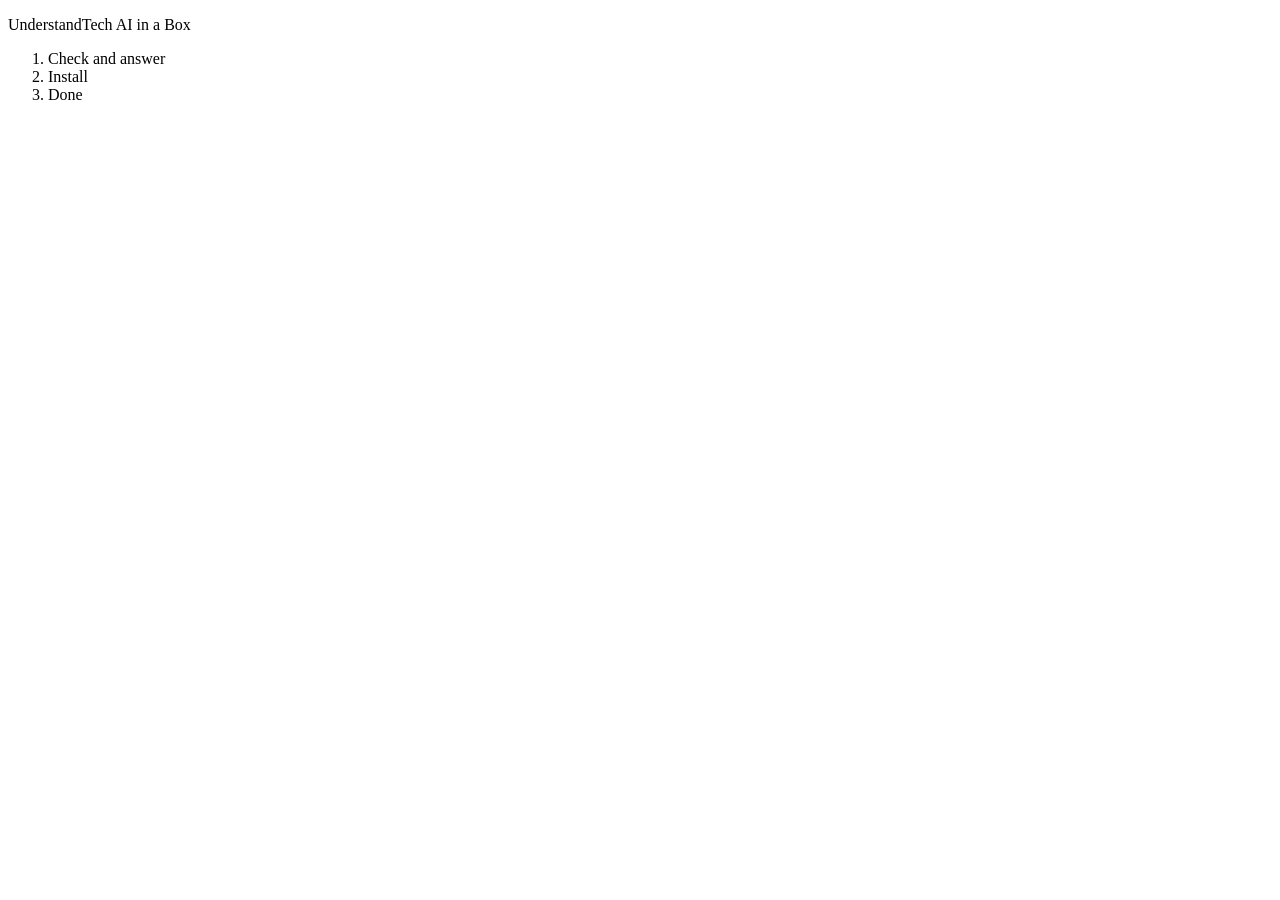
==== cmd/ut-setup/page/index.html @ 79bf1824 "Show the box, the steps and the warnings in the install page The first install from a browser stoppe" ====
<!doctype html>
<html lang="en">
<head>
<meta charset="utf-8">
<meta name="viewport" content="width=device-width, initial-scale=1">
<title>UnderstandTech AI in a Box — installation</title>
<link rel="stylesheet" href="/page/style.css">
<script src="/page/app.js" defer></script>
</head>
<body>
<header>
  <p class="brand">UnderstandTech <span>AI in a Box</span></p>
  <ol class="stepper" aria-label="Installation steps">
    <li id="stage-answers" aria-current="step">Check and answer</li>
    <li id="stage-install">Install</li>
    <li id="stage-done">Done</li>
  </ol>
</header>
<main>

<section id="questions" hidden>
  <div class="card">
    <h2>This box</h2>
    <p id="checking" class="muted">Checking this box…</p>
    <ul id="readiness" class="checklist" aria-live="polite"></ul>
    <p id="not-ready" class="banner failure" hidden>This box cannot be installed as it is. Fix what is marked <b>✕ Problem</b>, then reload this page.</p>
  </div>

  <form id="answers" class="card">
    <h2>Three answers</h2>
    <p class="hint"><span class="required" aria-hidden="true">*</span> required</p>

    <label for="domain">The address people will open <span class="required" aria-hidden="true">*</span></label>
    <input id="domain" name="domain" required value="understand.local" autocomplete="off" spellcheck="false">
    <p class="hint">Keep <code>understand.local</code> on a single network with no DNS server. With one, use a name in your zone, such as <code>ai.example.com</code>, and publish it and <code>*.ai.example.com</code> pointing at this box.</p>

    <label for="license">The license key UnderstandTech sent <span class="required" aria-hidden="true">*</span></label>
    <div class="secret-input">
      <input id="license" name="license" type="password" required autocomplete="off" spellcheck="false">
      <button type="button" id="show-license" class="quiet" aria-pressed="false">Show</button>
    </div>

    <fieldset>
      <legend>Send UnderstandTech usage reports? <span class="required" aria-hidden="true">*</span></legend>
      <p class="hint">How loaded the box was and how many people it served — counts, never content, never who. Answer no on a box with no Internet.</p>
      <label class="choice"><input type="radio" name="reporting" value="yes" required> Yes</label>
      <label class="choice"><input type="radio" name="reporting" value="no"> No</label>
    </fieldset>

    <p id="refused" class="banner failure" role="alert" hidden></p>
    <button id="install" class="primary">Install</button>
  </form>
</section>

<section id="running" class="card" hidden>
  <h2 id="step" aria-live="polite">Starting</h2>
  <p class="muted"><span id="elapsed">0:00</span> elapsed</p>
  <div id="images-block" hidden>
    <progress id="images" aria-describedby="count"></progress>
    <p id="count"></p>
  </div>
  <ol id="steps" class="checklist"></ol>
  <div id="warnings-block" class="banner warning" hidden>
    <p><b>⚠ Worth reading</b></p>
    <ul id="warnings"></ul>
  </div>
  <div id="failure-block" class="banner failure" role="alert" hidden>
    <p><b>✕ The install stopped</b> during <span id="failed-step"></span>.</p>
    <p id="failure"></p>
    <p>Nothing was rolled back: running it again resumes where it stopped.</p>
    <button id="again" class="primary">Try again</button>
  </div>
  <details><summary>Everything ut-install said</summary><pre id="lines"></pre></details>
</section>

<section id="done" class="card" hidden>
  <h2>✓ Installed <span id="took"></span></h2>
  <p>Open <a id="address"></a>. The initial admin password below opens the first-run wizard there: models, sign-on, data sources.</p>
  <p class="banner warning">Two passwords are shown once, here, and nowhere else. Without the backup password, no backup can ever be read.</p>
  <button id="reveal" class="primary">Show the passwords</button>
  <dl id="secrets" hidden>
    <dt>Initial admin password</dt>
    <dd><code id="admin"></code> <button type="button" class="quiet copy" data-copy="admin">Copy</button></dd>
    <dt>Backup password</dt>
    <dd><code id="backup"></code> <button type="button" class="quiet copy" data-copy="backup">Copy</button></dd>
  </dl>
  <label id="noted" class="choice" hidden><input type="checkbox" id="written" required> I wrote both down somewhere other than this box <span class="required" aria-hidden="true">*</span></label>
  <p id="open-block" hidden><a id="open" class="button primary" aria-disabled="true">Open the platform</a></p>
</section>

</main>
</body>
</html>
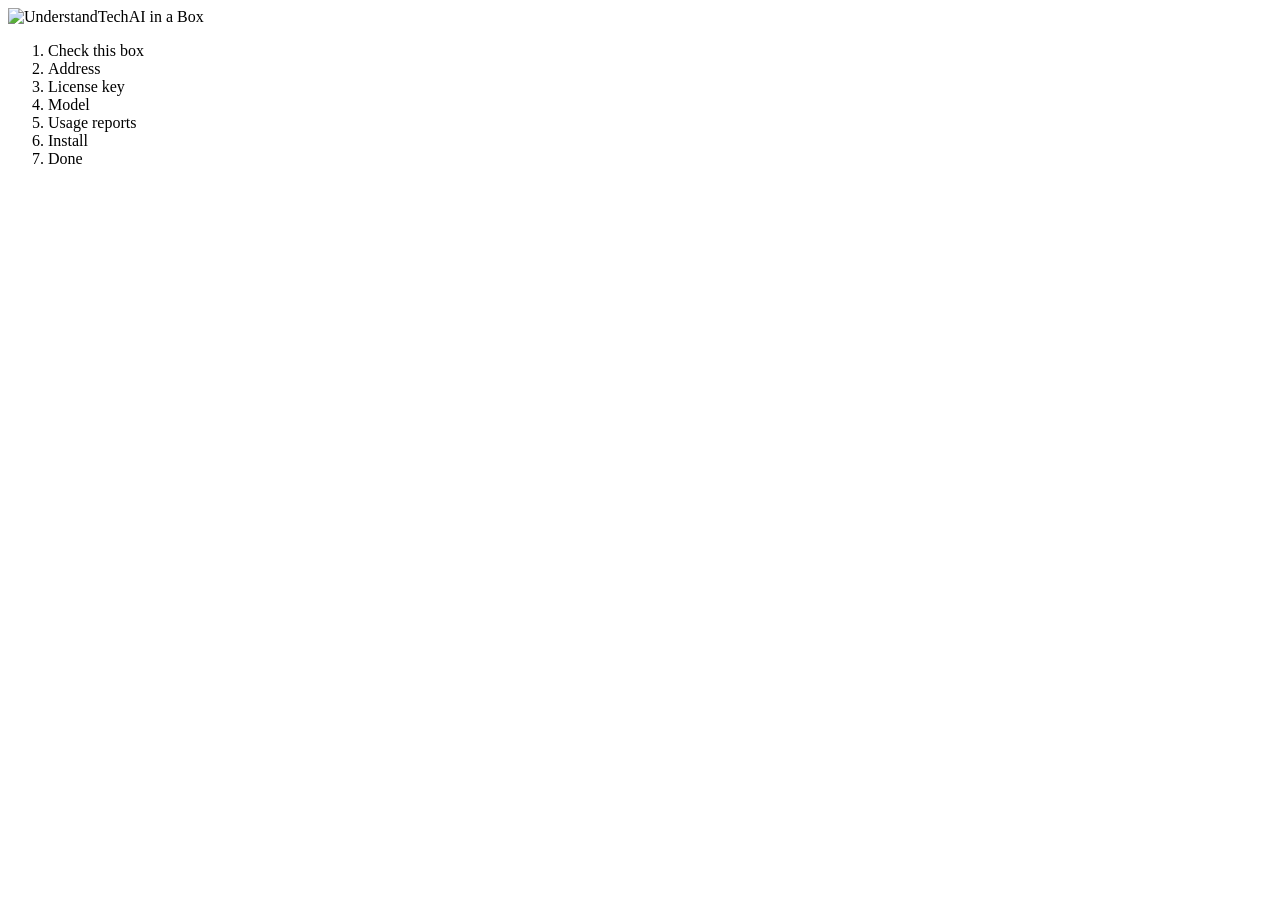
==== commit 1ba063d9: "Ask one question a screen, in the design system's colours, from the events The install page asked ev" ====
--- a/cmd/ut-setup/page/index.html
+++ b/cmd/ut-setup/page/index.html
@@ -4,90 +4,114 @@
 <meta charset="utf-8">
 <meta name="viewport" content="width=device-width, initial-scale=1">
 <title>UnderstandTech AI in a Box — installation</title>
+<link rel="stylesheet" href="/page/tokens.css">
 <link rel="stylesheet" href="/page/style.css">
+<script src="/page/theme.js"></script>
 <script src="/page/app.js" defer></script>
 </head>
 <body>
-<header>
-  <p class="brand">UnderstandTech <span>AI in a Box</span></p>
-  <ol class="stepper" aria-label="Installation steps">
-    <li id="stage-answers" aria-current="step">Check and answer</li>
-    <li id="stage-install">Install</li>
-    <li id="stage-done">Done</li>
-  </ol>
-</header>
-<main>
+<header class="brand"><img src="/page/logo.svg" alt="UnderstandTech"><span>AI in a Box</span></header>
+<main class="focus">
+<ol class="dots" aria-label="Installation steps">
+  <li data-for="check">Check this box</li>
+  <li data-for="domain">Address</li>
+  <li data-for="license">License key</li>
+  <li data-for="model">Model</li>
+  <li data-for="reporting">Usage reports</li>
+  <li data-for="running">Install</li>
+  <li data-for="done">Done</li>
+</ol>
 
-<section id="questions" hidden>
-  <div class="card">
-    <h2>This box</h2>
-    <p id="checking" class="muted">Checking this box…</p>
-    <ul id="readiness" class="checklist" aria-live="polite"></ul>
-    <p id="not-ready" class="banner failure" hidden>This box cannot be installed as it is. Fix what is marked <b>✕ Problem</b>, then reload this page.</p>
-  </div>
+<section id="check" class="screen" hidden>
+  <p class="count">Before anything</p>
+  <h1 id="check-title">Checking this box</h1>
+  <p id="checking" class="lead"><span class="spinner" aria-hidden="true"></span>ut-install is looking at this machine. It changes nothing.</p>
+  <p id="check-lead" class="lead" hidden>Each line is what ut-install found.</p>
+  <ul id="readiness" class="checks" aria-live="polite"></ul>
+  <p id="not-ready" class="banner failure" hidden>This box cannot be installed as it is. Fix what is marked <b>✕ Problem</b>, then reload this page.</p>
+  <div class="nav"><span></span><button type="button" id="checked" class="primary" disabled>Continue</button></div>
+</section>
 
-  <form id="answers" class="card">
-    <h2>Three answers</h2>
-    <p class="hint"><span class="required" aria-hidden="true">*</span> required</p>
+<form id="answers" novalidate>
+  <section id="domain" class="screen" hidden>
+    <p class="count">Question 1 of 4</p>
+    <h1><label for="domain-input">The address people will open</label></h1>
+    <p class="lead">Keep <code>understand.local</code> on a single network with no DNS server. With one, use a name in your zone, such as <code>ai.example.com</code>, and publish it and <code>*.ai.example.com</code> pointing at this box.</p>
+    <input id="domain-input" name="domain" required value="understand.local" autocomplete="off" spellcheck="false">
+    <div class="nav"><button type="button" class="back">Back</button><button class="primary">Continue</button></div>
+  </section>
 
-    <label for="domain">The address people will open <span class="required" aria-hidden="true">*</span></label>
-    <input id="domain" name="domain" required value="understand.local" autocomplete="off" spellcheck="false">
-    <p class="hint">Keep <code>understand.local</code> on a single network with no DNS server. With one, use a name in your zone, such as <code>ai.example.com</code>, and publish it and <code>*.ai.example.com</code> pointing at this box.</p>
-
-    <label for="license">The license key UnderstandTech sent <span class="required" aria-hidden="true">*</span></label>
+  <section id="license" class="screen" hidden>
+    <p class="count">Question 2 of 4</p>
+    <h1><label for="license-input">The license key UnderstandTech sent</label></h1>
+    <p class="lead">Paste it as it came, on one line. It stays on this box.</p>
     <div class="secret-input">
-      <input id="license" name="license" type="password" required autocomplete="off" spellcheck="false">
+      <input id="license-input" name="license" type="password" required autocomplete="off" spellcheck="false">
       <button type="button" id="show-license" class="quiet" aria-pressed="false">Show</button>
     </div>
+    <div class="nav"><button type="button" class="back">Back</button><button class="primary">Continue</button></div>
+  </section>
 
-    <fieldset>
-      <legend>Send UnderstandTech usage reports? <span class="required" aria-hidden="true">*</span></legend>
-      <p class="hint">How loaded the box was and how many people it served — counts, never content, never who. Answer no on a box with no Internet.</p>
-      <label class="choice"><input type="radio" name="reporting" value="yes" required> Yes</label>
-      <label class="choice"><input type="radio" name="reporting" value="no"> No</label>
-    </fieldset>
+  <section id="model" class="screen" hidden>
+    <p class="count">Question 3 of 4 · optional</p>
+    <h1 id="model-title">The model this box serves</h1>
+    <p class="lead">Only the models proven on this box's GPU are offered.</p>
+    <div id="models" class="options" role="radiogroup" aria-labelledby="model-title">
+      <label class="option"><input type="radio" name="model" value="" checked><span><b>The model this release ships</b><small>Chosen for this release by UnderstandTech</small></span></label>
+    </div>
+    <div class="nav"><button type="button" class="back">Back</button><button class="primary">Continue</button></div>
+  </section>
 
+  <section id="reporting" class="screen" hidden>
+    <p class="count">Question 4 of 4</p>
+    <h1 id="reporting-title">Send UnderstandTech usage reports?</h1>
+    <p class="lead">How loaded the box was and how many people it served — counts, never content, never who. Answer no on a box with no Internet.</p>
+    <div class="segmented" role="radiogroup" aria-labelledby="reporting-title">
+      <label><input type="radio" name="reporting" value="yes" required><span>Yes</span></label>
+      <label><input type="radio" name="reporting" value="no"><span>No</span></label>
+    </div>
     <p id="refused" class="banner failure" role="alert" hidden></p>
-    <button id="install" class="primary">Install</button>
-  </form>
-</section>
+    <div class="nav"><button type="button" class="back">Back</button><button id="install" class="primary">Install</button></div>
+  </section>
+</form>
 
-<section id="running" class="card" hidden>
-  <h2 id="step" aria-live="polite">Starting</h2>
-  <p class="muted"><span id="elapsed">0:00</span> elapsed</p>
+<section id="running" class="screen" hidden>
+  <p class="count"><span id="working" class="spinner" aria-hidden="true"></span><span id="step" aria-live="polite">Starting</span> · <span id="elapsed">0:00</span> elapsed</p>
+  <h1 id="running-title">Installing</h1>
   <div id="images-block" hidden>
-    <progress id="images" aria-describedby="count"></progress>
-    <p id="count"></p>
+    <p class="big"><span id="landed">0</span> <small>of <span id="total">0</span> images</small></p>
+    <progress id="images" aria-label="Images on the box"></progress>
   </div>
-  <ol id="steps" class="checklist"></ol>
+  <ol id="steps" class="steps"></ol>
+  <p id="keep-open" class="banner info">Keep this page open: the two passwords appear here, once, at the end.</p>
   <div id="warnings-block" class="banner warning" hidden>
     <p><b>⚠ Worth reading</b></p>
     <ul id="warnings"></ul>
   </div>
   <div id="failure-block" class="banner failure" role="alert" hidden>
     <p><b>✕ The install stopped</b> during <span id="failed-step"></span>.</p>
-    <p id="failure"></p>
+    <ul id="failures"></ul>
     <p>Nothing was rolled back: running it again resumes where it stopped.</p>
-    <button id="again" class="primary">Try again</button>
+    <button type="button" id="again" class="primary">Try again</button>
   </div>
   <details><summary>Everything ut-install said</summary><pre id="lines"></pre></details>
 </section>
 
-<section id="done" class="card" hidden>
-  <h2>✓ Installed <span id="took"></span></h2>
-  <p>Open <a id="address"></a>. The initial admin password below opens the first-run wizard there: models, sign-on, data sources.</p>
+<section id="done" class="screen" hidden>
+  <div class="done-mark" aria-hidden="true">✓</div>
+  <h1>Installed <span id="took"></span></h1>
+  <p class="lead">The platform answers at <a id="address"></a>. The initial admin password opens its first-run wizard: models, sign-on, data sources.</p>
   <p class="banner warning">Two passwords are shown once, here, and nowhere else. Without the backup password, no backup can ever be read.</p>
-  <button id="reveal" class="primary">Show the passwords</button>
+  <button type="button" id="reveal" class="primary">Show the passwords</button>
   <dl id="secrets" hidden>
     <dt>Initial admin password</dt>
     <dd><code id="admin"></code> <button type="button" class="quiet copy" data-copy="admin">Copy</button></dd>
     <dt>Backup password</dt>
     <dd><code id="backup"></code> <button type="button" class="quiet copy" data-copy="backup">Copy</button></dd>
   </dl>
-  <label id="noted" class="choice" hidden><input type="checkbox" id="written" required> I wrote both down somewhere other than this box <span class="required" aria-hidden="true">*</span></label>
-  <p id="open-block" hidden><a id="open" class="button primary" aria-disabled="true">Open the platform</a></p>
+  <label id="noted" class="choice" hidden><input type="checkbox" id="written"> I wrote both down somewhere other than this box</label>
+  <div id="open-block" class="nav" hidden><span></span><a id="open" class="button primary" aria-disabled="true">Open the platform</a></div>
 </section>
-
 </main>
 </body>
 </html>
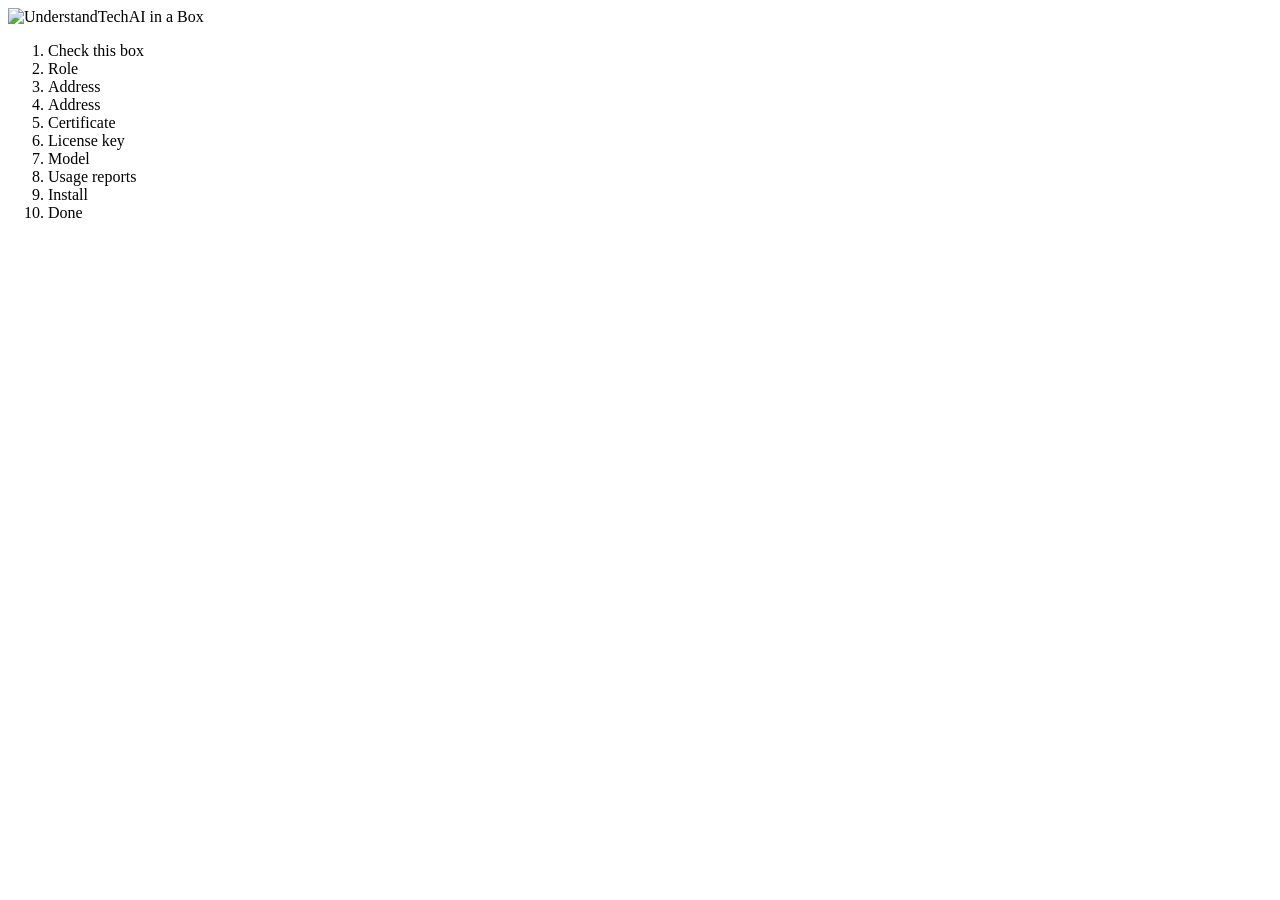
==== commit d89b702f: "Ask on the page what a new box does and how its TLS ends The page installed one kind of box: the who" ====
--- a/cmd/ut-setup/page/index.html
+++ b/cmd/ut-setup/page/index.html
@@ -14,7 +14,11 @@
 <main class="focus">
 <ol class="dots" aria-label="Installation steps">
   <li data-for="check">Check this box</li>
+  <li data-for="update" hidden>Update</li>
+  <li data-for="role">Role</li>
   <li data-for="domain">Address</li>
+  <li data-for="compute">Address</li>
+  <li data-for="tls">Certificate</li>
   <li data-for="license">License key</li>
   <li data-for="model">Model</li>
   <li data-for="reporting">Usage reports</li>
@@ -27,22 +31,75 @@
   <h1 id="check-title">Checking this box</h1>
   <p id="checking" class="lead"><span class="spinner" aria-hidden="true"></span>ut-install is looking at this machine. It changes nothing.</p>
   <p id="check-lead" class="lead" hidden>Each line is what ut-install found.</p>
+  <p id="from-folder" class="banner info" hidden></p>
   <ul id="readiness" class="checks" aria-live="polite"></ul>
   <p id="not-ready" class="banner failure" hidden>This box cannot be installed as it is. Fix what is marked <b>✕ Problem</b>, then reload this page.</p>
   <div class="nav"><span></span><button type="button" id="checked" class="primary" disabled>Continue</button></div>
 </section>
 
+<section id="update" class="screen" hidden>
+  <p class="count">Already installed</p>
+  <h1>Update this box</h1>
+  <p class="lead">Nothing is asked again: the address, the license, the model and the answer about usage reports stay as they are. To change one of them, run <code>ut-install</code> in a terminal.</p>
+  <dl>
+    <dt>Role</dt><dd id="installed-role"></dd>
+    <dt>Address</dt><dd id="installed-address"></dd>
+    <dt>Model</dt><dd id="installed-model"></dd>
+    <dt>Release</dt><dd id="installed-release"></dd>
+  </dl>
+  <p id="update-refused" class="banner failure" role="alert" hidden></p>
+  <div class="nav"><button type="button" id="update-back">Back</button><button type="button" id="update-button" class="primary">Update</button></div>
+</section>
+
 <form id="answers" novalidate>
+  <section id="role" class="screen" hidden>
+    <p class="count">Question</p>
+    <h1 id="role-title">What this box will do</h1>
+    <div class="options" role="radiogroup" aria-labelledby="role-title">
+      <label class="option"><input type="radio" name="role" value="complete" checked><span><b>The whole platform</b><small>People open it in their browser, and it runs its own model.</small></span></label>
+      <label class="option"><input type="radio" name="role" value="compute"><span><b>Inference only, for another box</b><small>Serves its GPU to the box that runs the platform. No platform and no admin password here.</small></span></label>
+    </div>
+    <div class="nav"><button type="button" class="back">Back</button><button class="primary">Continue</button></div>
+  </section>
+
   <section id="domain" class="screen" hidden>
-    <p class="count">Question 1 of 4</p>
+    <p class="count">Question</p>
     <h1><label for="domain-input">The address people will open</label></h1>
     <p class="lead">Keep <code>understand.local</code> on a single network with no DNS server. With one, use a name in your zone, such as <code>ai.example.com</code>, and publish it and <code>*.ai.example.com</code> pointing at this box.</p>
     <input id="domain-input" name="domain" required value="understand.local" autocomplete="off" spellcheck="false">
     <div class="nav"><button type="button" class="back">Back</button><button class="primary">Continue</button></div>
   </section>
 
+  <section id="compute" class="screen" hidden>
+    <p class="count">Question</p>
+    <h1><label for="compute-input">The address the platform reaches this box at</label></h1>
+    <p class="lead">An IP address or a DNS name the other box can reach. Never a <code>.local</code> name: the platform's containers cannot resolve it.</p>
+    <input id="compute-input" name="compute_address" required autocomplete="off" spellcheck="false" placeholder="10.0.0.12">
+    <div class="nav"><button type="button" class="back">Back</button><button class="primary">Continue</button></div>
+  </section>
+
+  <section id="tls" class="screen" hidden>
+    <p class="count">Question</p>
+    <h1 id="tls-title">How browsers reach it securely</h1>
+    <p class="lead">Leave it to this box unless you were given a certificate, or a load balancer sits in front of it.</p>
+    <div class="options" role="radiogroup" aria-labelledby="tls-title">
+      <label class="option"><input type="radio" name="tls" value="internal" checked><span><b>This box signs its own certificate</b><small>Nothing to prepare. Browsers warn until each machine installs its root, or until ut-certificate obtains a public one.</small></span></label>
+      <label class="option"><input type="radio" name="tls" value="certificate"><span><b>A certificate you supply</b><small>fullchain.pem and privkey.pem in a folder on this box, checked before anything is written.</small></span></label>
+      <label class="option"><input type="radio" name="tls" value="proxy"><span><b>Your load balancer terminates TLS</b><small>This box serves it plain HTTP, and believes the addresses it forwards from its range only.</small></span></label>
+    </div>
+    <div id="certificate-block" class="detail" hidden>
+      <label for="certificate-input">The folder on this box</label>
+      <input id="certificate-input" name="certificate_dir" required disabled autocomplete="off" spellcheck="false" placeholder="/etc/understandtech/certs">
+    </div>
+    <div id="proxy-block" class="detail" hidden>
+      <label for="proxy-input">The range your load balancer connects from</label>
+      <input id="proxy-input" name="proxy_ranges" required disabled autocomplete="off" spellcheck="false" placeholder="10.42.0.0/16">
+    </div>
+    <div class="nav"><button type="button" class="back">Back</button><button class="primary">Continue</button></div>
+  </section>
+
   <section id="license" class="screen" hidden>
-    <p class="count">Question 2 of 4</p>
+    <p class="count">Question</p>
     <h1><label for="license-input">The license key UnderstandTech sent</label></h1>
     <p class="lead">Paste it as it came, on one line. It stays on this box.</p>
     <div class="secret-input">
@@ -53,7 +110,7 @@
   </section>
 
   <section id="model" class="screen" hidden>
-    <p class="count">Question 3 of 4 · optional</p>
+    <p class="count">Question</p>
     <h1 id="model-title">The model this box serves</h1>
     <p class="lead">Only the models proven on this box's GPU are offered.</p>
     <div id="models" class="options" role="radiogroup" aria-labelledby="model-title">
@@ -63,7 +120,7 @@
   </section>
 
   <section id="reporting" class="screen" hidden>
-    <p class="count">Question 4 of 4</p>
+    <p class="count">Question</p>
     <h1 id="reporting-title">Send UnderstandTech usage reports?</h1>
     <p class="lead">How loaded the box was and how many people it served — counts, never content, never who. Answer no on a box with no Internet.</p>
     <div class="segmented" role="radiogroup" aria-labelledby="reporting-title">
@@ -99,9 +156,9 @@
 
 <section id="done" class="screen" hidden>
   <div class="done-mark" aria-hidden="true">✓</div>
-  <h1>Installed <span id="took"></span></h1>
-  <p class="lead">The platform answers at <a id="address"></a>. The initial admin password opens its first-run wizard: models, sign-on, data sources.</p>
-  <p class="banner warning">Two passwords are shown once, here, and nowhere else. Without the backup password, no backup can ever be read.</p>
+  <h1><span id="done-title">Installed</span> <span id="took"></span></h1>
+  <p class="lead"><span id="done-where">The platform answers at</span> <a id="address"></a>. <span id="done-next">The initial admin password opens its first-run wizard: models, sign-on, data sources.</span></p>
+  <p id="passwords-warning" class="banner warning">Two passwords are shown once, here, and nowhere else. Without the backup password, no backup can ever be read.</p>
   <button type="button" id="reveal" class="primary">Show the passwords</button>
   <dl id="secrets" hidden>
     <dt>Initial admin password</dt>
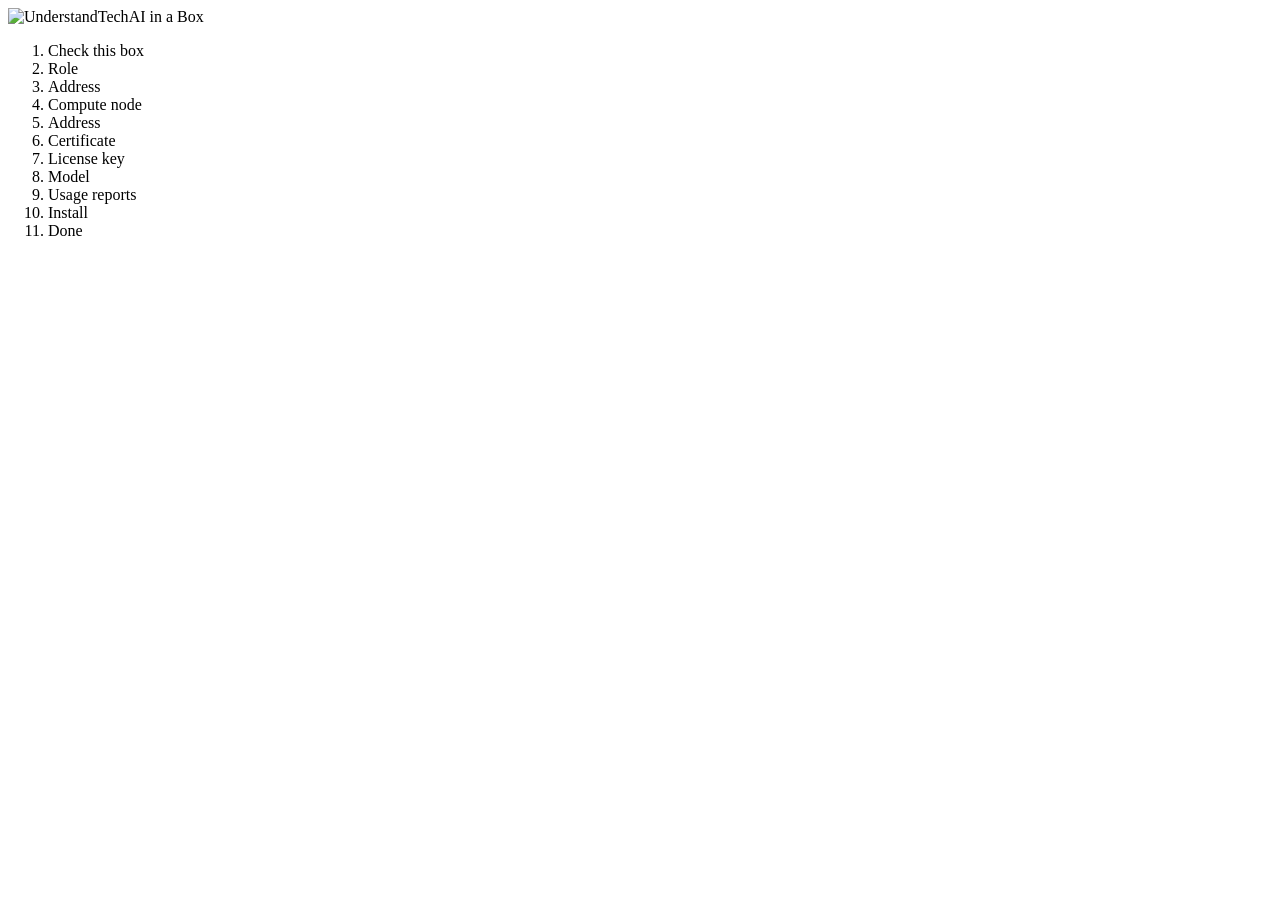
==== commit c770a0a4: "Pair a platform and its compute node from the page The page installed a compute node and pointed at " ====
--- a/cmd/ut-setup/page/index.html
+++ b/cmd/ut-setup/page/index.html
@@ -17,6 +17,7 @@
   <li data-for="update" hidden>Update</li>
   <li data-for="role">Role</li>
   <li data-for="domain">Address</li>
+  <li data-for="node">Compute node</li>
   <li data-for="compute">Address</li>
   <li data-for="tls">Certificate</li>
   <li data-for="license">License key</li>
@@ -57,6 +58,7 @@
     <h1 id="role-title">What this box will do</h1>
     <div class="options" role="radiogroup" aria-labelledby="role-title">
       <label class="option"><input type="radio" name="role" value="complete" checked><span><b>The whole platform</b><small>People open it in their browser, and it runs its own model.</small></span></label>
+      <label class="option"><input type="radio" name="role" value="platform"><span><b>The platform, its inference from another box</b><small>People open it here; a compute node runs the model. The two are paired at the end.</small></span></label>
       <label class="option"><input type="radio" name="role" value="compute"><span><b>Inference only, for another box</b><small>Serves its GPU to the box that runs the platform. No platform and no admin password here.</small></span></label>
     </div>
     <div class="nav"><button type="button" class="back">Back</button><button class="primary">Continue</button></div>
@@ -67,6 +69,14 @@
     <h1><label for="domain-input">The address people will open</label></h1>
     <p class="lead">Keep <code>understand.local</code> on a single network with no DNS server. With one, use a name in your zone, such as <code>ai.example.com</code>, and publish it and <code>*.ai.example.com</code> pointing at this box.</p>
     <input id="domain-input" name="domain" required value="understand.local" autocomplete="off" spellcheck="false">
+    <div class="nav"><button type="button" class="back">Back</button><button class="primary">Continue</button></div>
+  </section>
+
+  <section id="node" class="screen" hidden>
+    <p class="count">Question</p>
+    <h1><label for="node-input">The compute node this box takes its inference from</label></h1>
+    <p class="lead">Its IP address or DNS name, as its own install showed it, with <code>:port</code> when that is not 8444. Never a <code>.local</code> name: this box's containers cannot resolve it.</p>
+    <input id="node-input" name="node_address" required autocomplete="off" spellcheck="false" placeholder="10.0.0.12">
     <div class="nav"><button type="button" class="back">Back</button><button class="primary">Continue</button></div>
   </section>
 
@@ -158,6 +168,18 @@
   <div class="done-mark" aria-hidden="true">✓</div>
   <h1><span id="done-title">Installed</span> <span id="took"></span></h1>
   <p class="lead"><span id="done-where">The platform answers at</span> <a id="address"></a>. <span id="done-next">The initial admin password opens its first-run wizard: models, sign-on, data sources.</span></p>
+  <div id="pair-offer" hidden>
+    <p class="lead">To give a platform this box's inference, show a pairing code here, then type it on the platform's page within 15 minutes.</p>
+    <button type="button" id="offer" class="primary">Show a pairing code</button>
+    <p id="offer-shown" class="banner info" hidden>Code, until <span id="offer-until"></span>: <code id="offer-code"></code></p>
+    <p id="offer-said" class="detail" hidden></p>
+  </div>
+  <form id="pair-join" hidden>
+    <p class="lead"><label for="pair-code">Pair it with its compute node: on the node's page, choose “Show a pairing code”, and type the code here. Pair before showing the passwords: this page closes after them.</label></p>
+    <input id="pair-code" name="code" autocomplete="off" spellcheck="false" placeholder="XXXX-XXXX-XXXX-XXXX-XXXX-XXXX-X">
+    <div class="nav"><span></span><button id="pair" class="primary">Pair</button></div>
+    <p id="pair-said" class="detail" hidden></p>
+  </form>
   <p id="passwords-warning" class="banner warning">Two passwords are shown once, here, and nowhere else. Without the backup password, no backup can ever be read.</p>
   <button type="button" id="reveal" class="primary">Show the passwords</button>
   <dl id="secrets" hidden>
